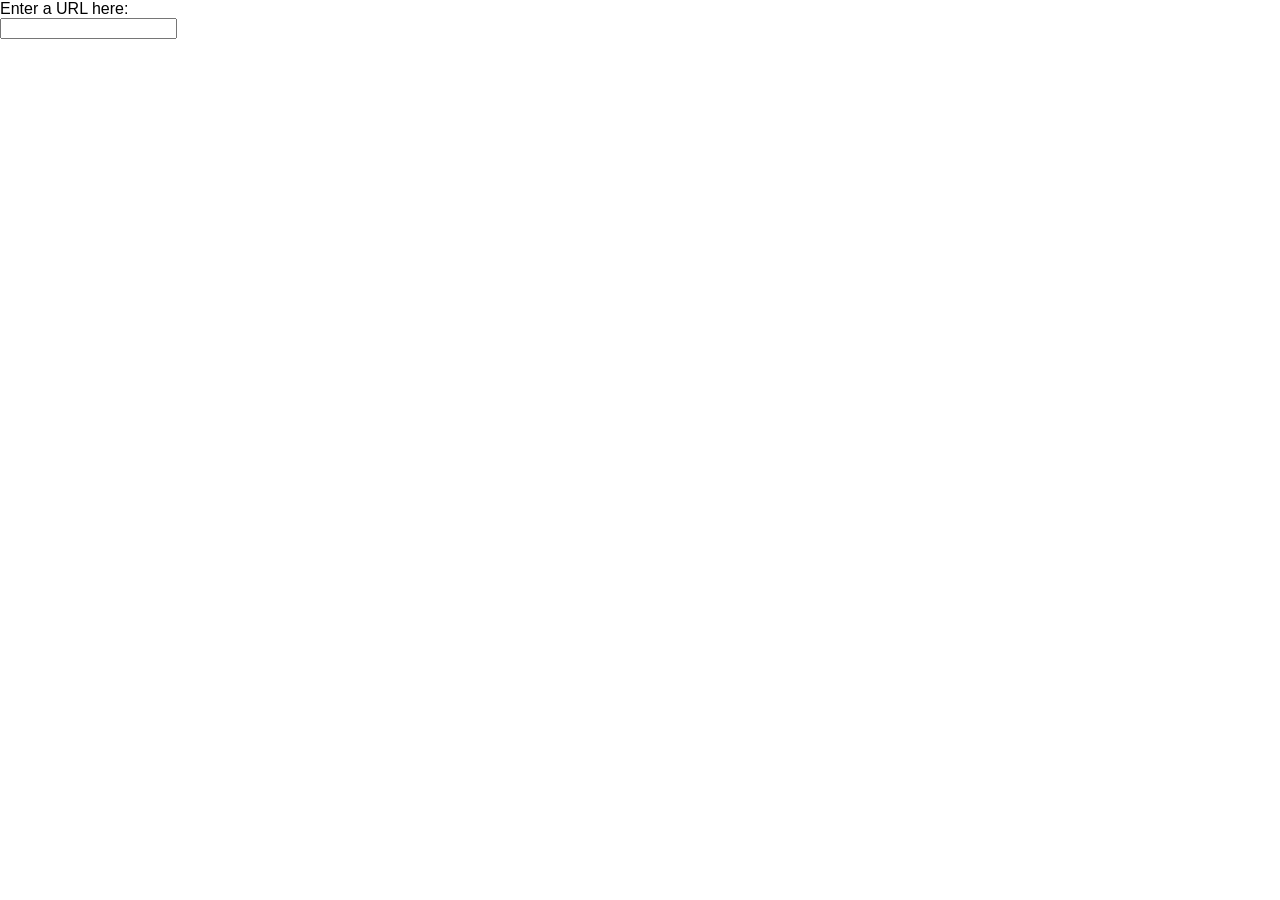
==== web/public/index.html @ 51811b95 "(init)" ====
<!DOCTYPE html>
<html>
<head>
  <link rel="stylesheet" type="text/css" href="styles.css" />
</head>
<body>
  Enter a URL here:
  <form method="POST">
    <input type="input" name="url"></input>
  </form>
</body>
</html>
---- web/public/styles.css ----
body {
  margin : 0px;
  font-family: arial, sans-serif;
}
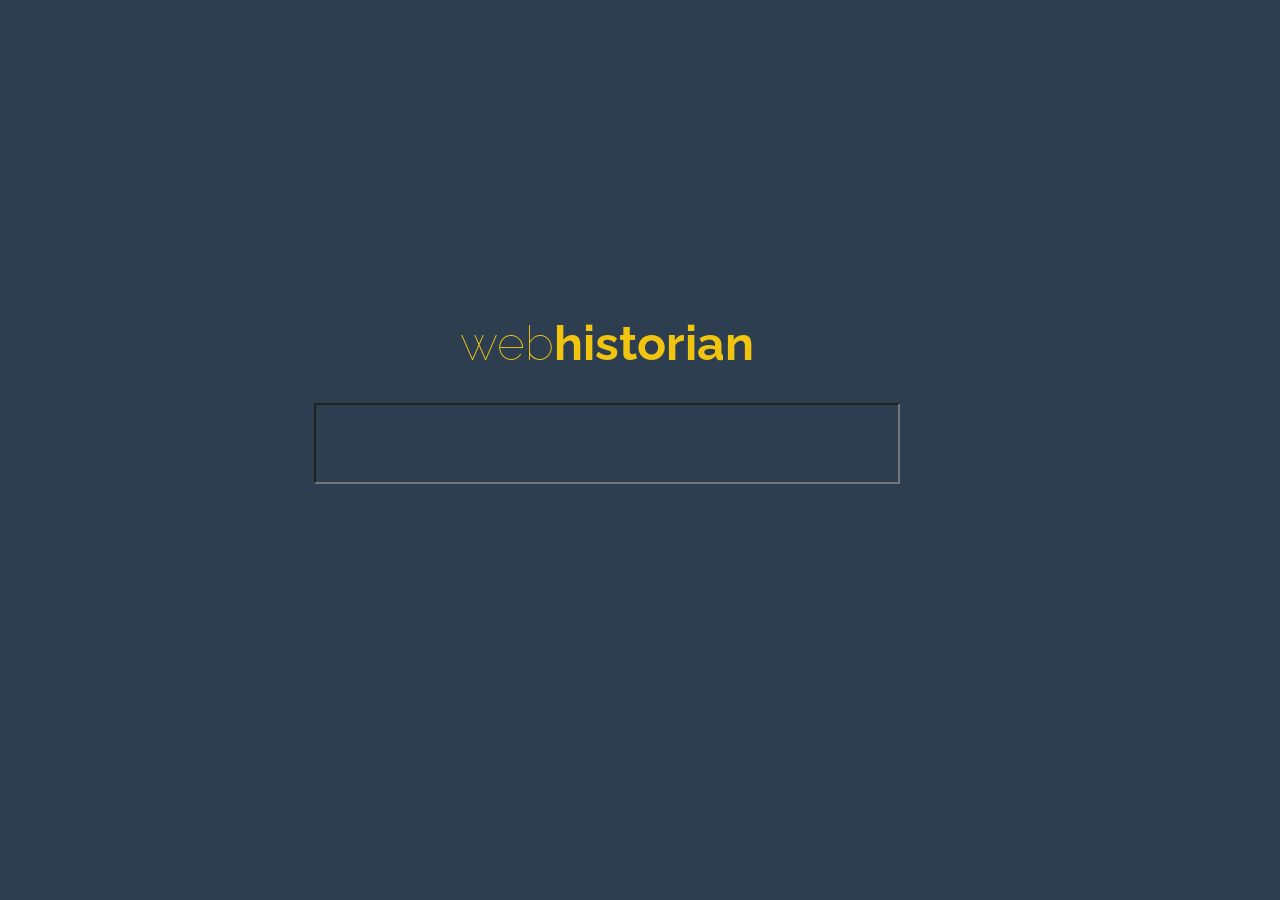
==== commit 2024a286: "Style app" ====
--- a/web/public/index.html
+++ b/web/public/index.html
@@ -2,11 +2,14 @@
 <html>
 <head>
   <link rel="stylesheet" type="text/css" href="styles.css" />
+  <link href='https://fonts.googleapis.com/css?family=Raleway:400,700,300,100' rel='stylesheet' type='text/css'>
 </head>
 <body>
-  Enter a URL here:
-  <form method="POST">
-    <input type="input" name="url"></input>
-  </form>
+  <div id="container">
+    <h1><span style="font-weight: 100">web</span>historian</h1>
+      <form method="POST">
+        <input type="input" name="url"></input> 
+      </form>
+  </div>
 </body>
 </html>
--- a/web/public/styles.css
+++ b/web/public/styles.css
@@ -1,4 +1,45 @@
 body {
   margin : 0px;
-  font-family: arial, sans-serif;
+  font-family: 'Raleway', sans-serif;
+  background-color: #2c3e50;
+  color: #f1c40f;
 }
+
+div {
+	position: fixed;
+	top: 50%;
+	left: 50%;
+	transform: translate(-55%, -80%);
+	text-align: center;
+	padding: 10px;
+	width: 50%;
+}
+
+
+input {
+	padding: 20px;
+	width: 80%;
+	font-size: 2em;
+	font-weight: 100;
+	color: #ecf0f1;
+	background-color: #2c3e50;
+	padding-left: 50px;
+}
+
+h1 {
+	text-align: center;
+	font-weight: 700;
+	font-size: 3em;
+}
+
+#loading {
+	position: fixed;
+	top: 50%;
+	left: 50%;
+	transform: translate(-55%, 0%);
+	margin-top: 60px;
+	width: 40%;
+	background-color: #34495e;
+	color: #bdc3c7;
+	padding: 30px;
+}
